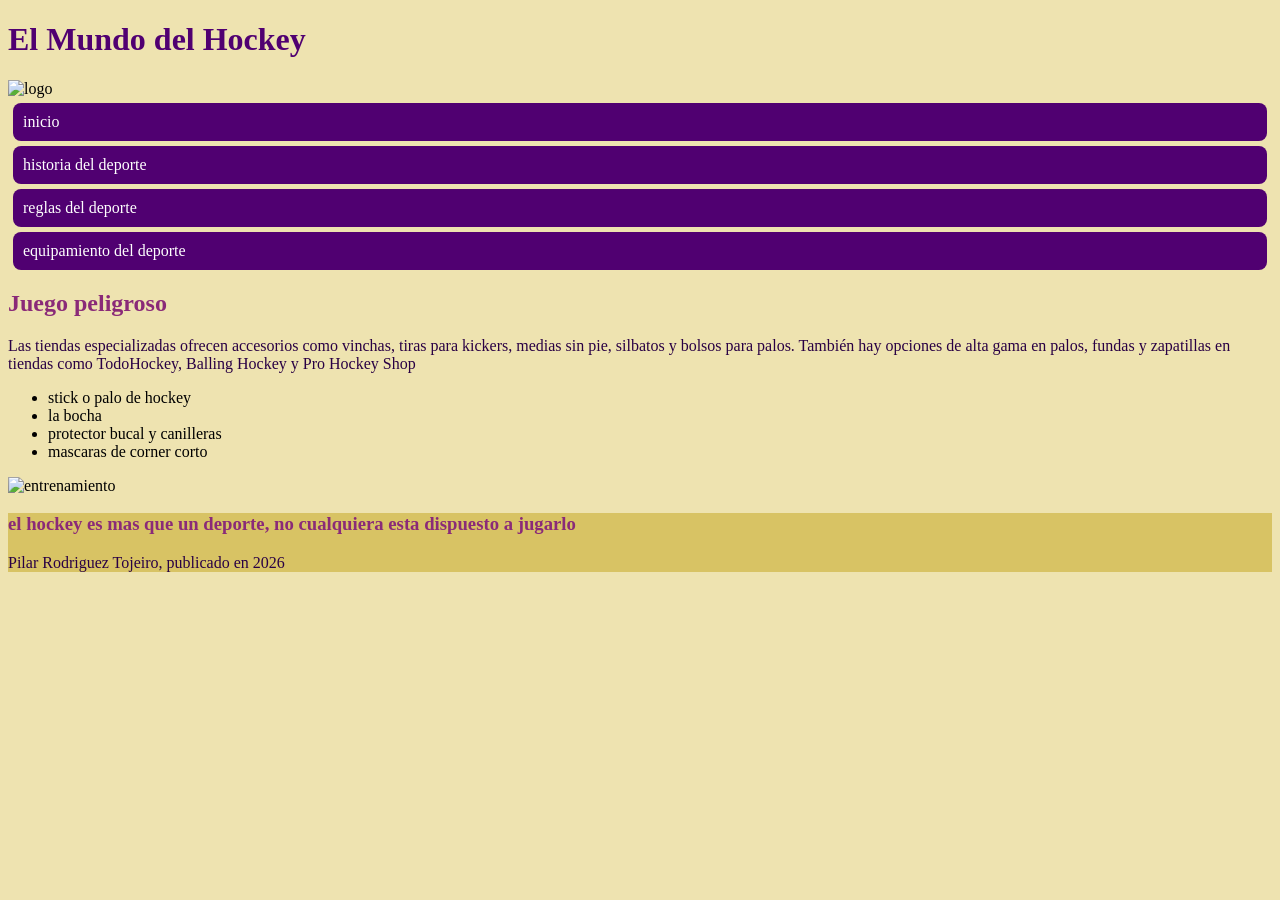
==== equipamiento.html @ ce7d242d "css diseño y cambios" ====
<!DOCTYPE html>
<html lang="es">
<head>
    <meta charset="UTF-8">
    <meta name="viewport" content="width=device-width, initial-scale=1.0">
    <link rel="stylesheet" href="style.css">
<title></title>
</head>
<body>
<header>
    <h1>El Mundo del Hockey</h1>
    <img src="https://img.freepik.com/fotos-premium/jugador-hockey-sobre-cesped-entrenando-practicando-deporte-sobre-hierba_23-2149668579.jpg?size=626&ext=jpg" alt="logo">
</header>
<nav>
<a href="index.html">inicio</a>
<a href="historia.html">historia del deporte</a>
<a href="reglas.html">reglas del deporte</a>
<a href="equipamiento.html">equipamiento del deporte</a>
</nav>
<main>
    <h2>Juego peligroso</h2>
<p>Las tiendas especializadas ofrecen accesorios como vinchas, tiras para kickers, medias sin pie, silbatos y bolsos para palos. También hay opciones de alta gama en palos, fundas y zapatillas en tiendas como TodoHockey, Balling Hockey y Pro Hockey Shop</p>
<ul>
    <li>stick o palo de hockey</li>
    <li>la bocha</li>
    <li>protector bucal y canilleras</li>
    <li>mascaras de corner corto</li>
</ul>
<img src="https://th.bing.com/th/id/OIP.17XA1g9Bw-lBfCToWSqIAQHaEM?w=254&h=180&c=7&r=0&o=7&dpr=1.5&pid=1.7&rm=3" alt="entrenamiento">
</main>
<footer>
    <h3>el hockey es mas que un deporte, no cualquiera esta dispuesto a jugarlo</h3>
    <p>Pilar Rodriguez Tojeiro, publicado en 2026</p></footer>
</body>
</html>
---- style.css ----
nav a{
display:block;
background-color: #500071;
color: #FFFFFF;
padding: 10px;
margin: 5px;
border-radius: 8px;
text-decoration: none;
}

footer{
    background-color: hsl(49, 60%, 62%);
}

p{
    color: #290044;
}

h1{
    color: #500071;
}

h2{
color: #8A2A78;
}

h3{
    color: #8A2A78;
}

body{
    background-color: #EEE3B0;
}
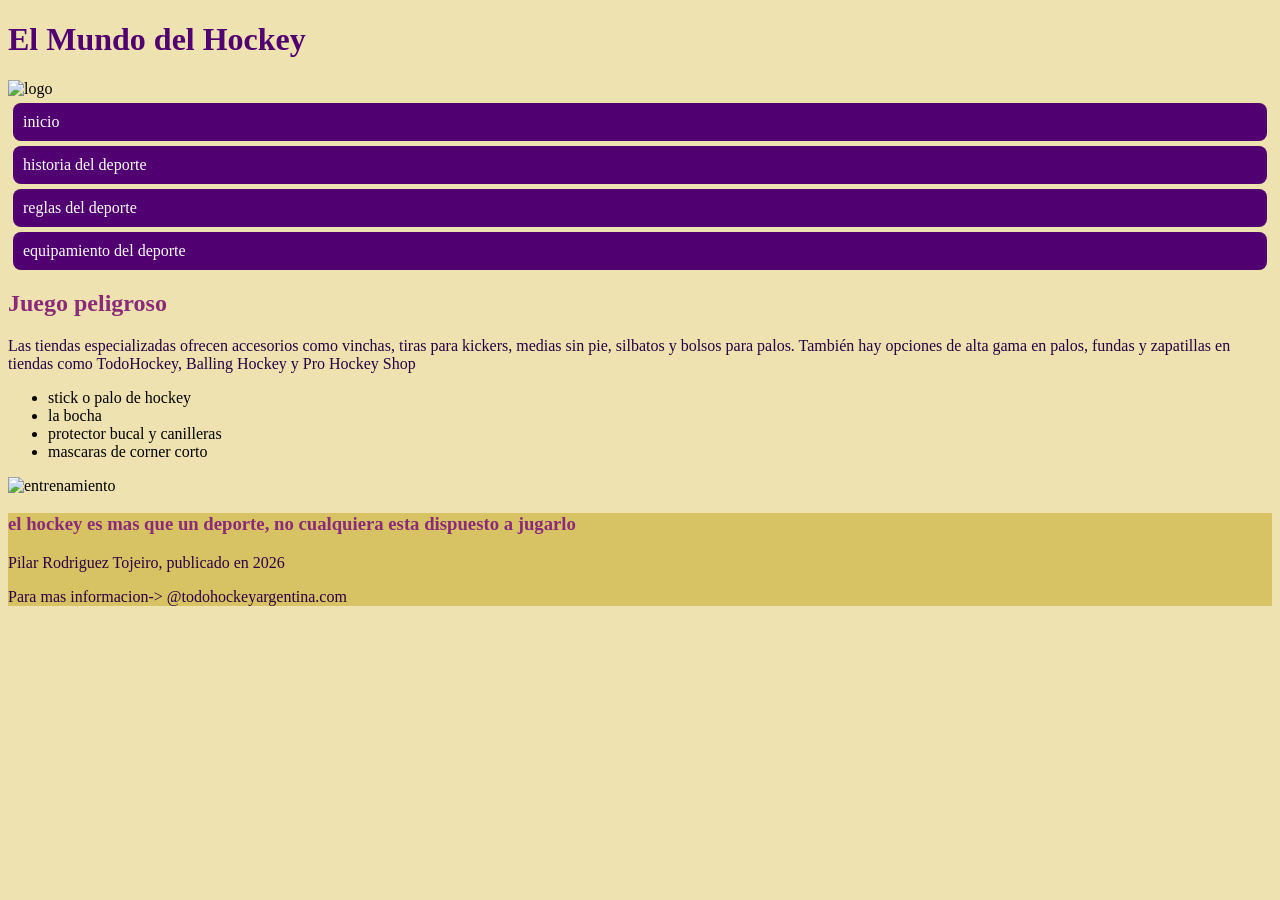
==== commit 3469e3bd: "." ====
--- a/equipamiento.html
+++ b/equipamiento.html
@@ -4,12 +4,12 @@
     <meta charset="UTF-8">
     <meta name="viewport" content="width=device-width, initial-scale=1.0">
     <link rel="stylesheet" href="style.css">
-<title></title>
+<title>El Mundo del hockey- equipamiento</title>
 </head>
 <body>
 <header>
     <h1>El Mundo del Hockey</h1>
-    <img src="https://img.freepik.com/fotos-premium/jugador-hockey-sobre-cesped-entrenando-practicando-deporte-sobre-hierba_23-2149668579.jpg?size=626&ext=jpg" alt="logo">
+    <img src="https://static.vecteezy.com/system/resources/previews/012/280/248/non_2x/graffiti-field-hockey-sport-team-male-players-action-vector.jpg" alt="logo">
 </header>
 <nav>
 <a href="index.html">inicio</a>
@@ -30,6 +30,8 @@
 </main>
 <footer>
     <h3>el hockey es mas que un deporte, no cualquiera esta dispuesto a jugarlo</h3>
-    <p>Pilar Rodriguez Tojeiro, publicado en 2026</p></footer>
+    <p>Pilar Rodriguez Tojeiro, publicado en 2026</p>
+<p>Para mas informacion-> @todohockeyargentina.com</p>
+</footer>
 </body>
 </html>
--- a/style.css
+++ b/style.css
@@ -30,4 +30,9 @@
 
 body{
     background-color: #EEE3B0;
+}
+
+header img{
+    width: 100px;
+    height: auto;
 }
